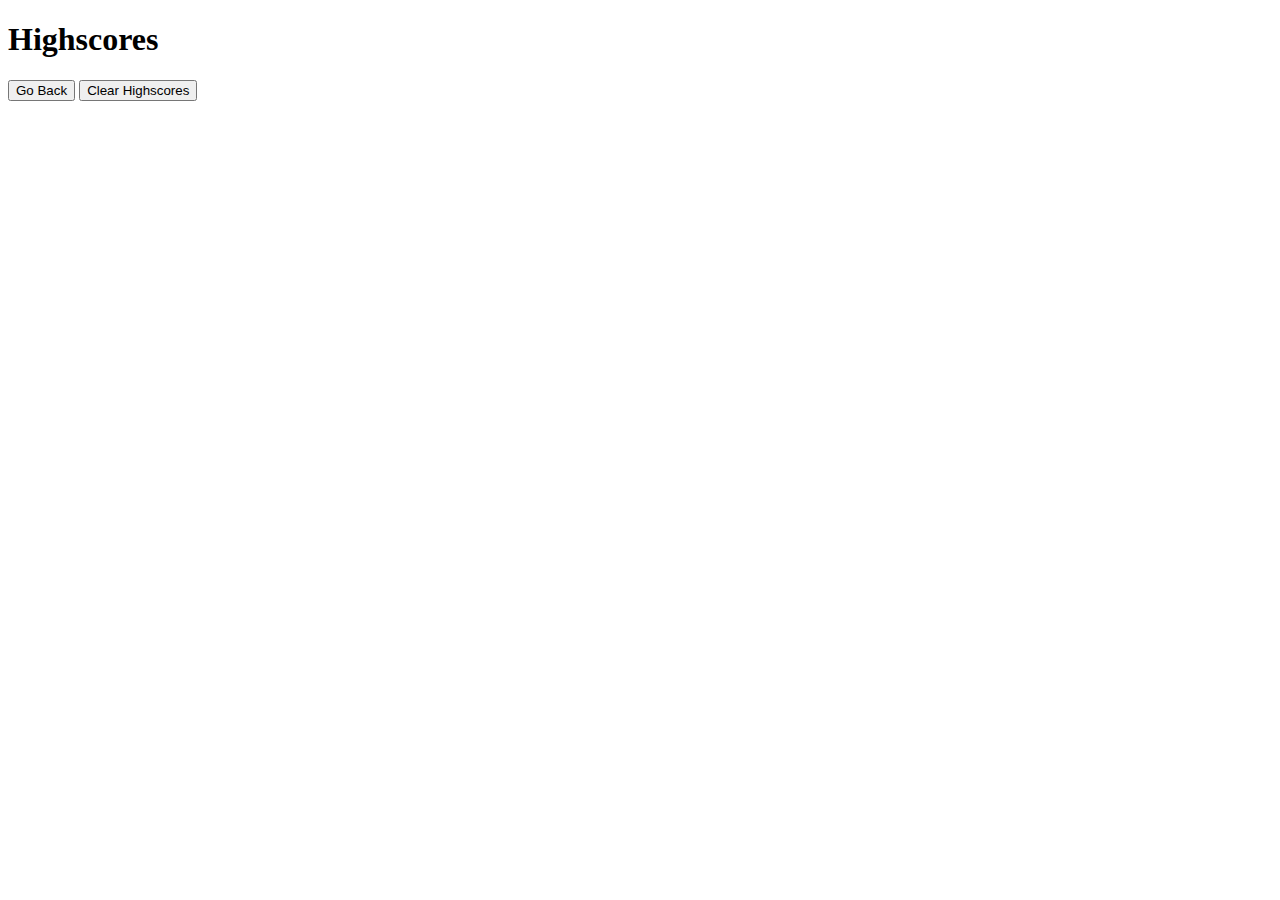
==== highscores.html @ b0fa434f "HTML and Scoring HTML" ====
<!-- High Scores HTML -->

<!DOCTYPE html>
<html lang="en">
  <head>
    <meta charset="UTF-8" />
    <meta name="viewport" content="width=device-width, initial-scale=1.0" />
    <meta http-equiv="X-UA-Compatible" content="ie=edge" />
    <title>Highscores</title>

    <link rel="stylesheet" href="./CSS/style.css" />
  </head>

  <body>
    <div class="wrapper">
      <h1>Highscores</h1>
      <ol id="highscores"></ol>

      <a href="index.html"><button>Go Back</button></a>
      <button id="clear">Clear Highscores</button>
    </div>

    <script src="./JS/score.js"></script>
  </body>
</html>
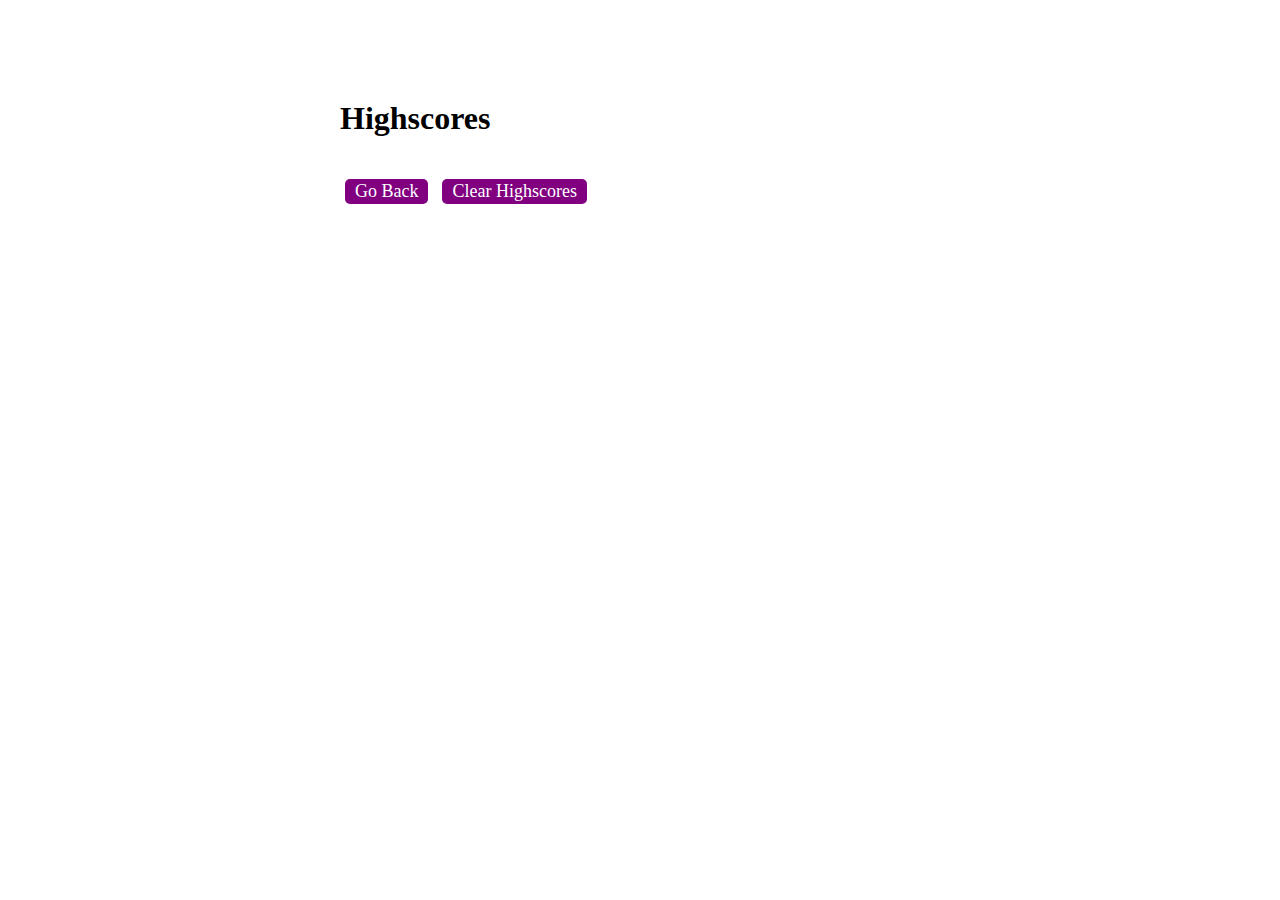
==== commit dbddf9b6: "bookkeeping" ====
--- a/highscores.html
+++ b/highscores.html
@@ -16,10 +16,10 @@
       <h1>Highscores</h1>
       <ol id="highscores"></ol>
 
-      <a href="index.html"><button>Go Back</button></a>
+      <a href="./index.html"><button>Go Back</button></a>
       <button id="clear">Clear Highscores</button>
     </div>
 
-    <script src="./JS/score.js"></script>
+    <script src="./javascript/scoring.js"></script>
   </body>
 </html>--- a/CSS/style.css
+++ b/CSS/style.css
@@ -0,0 +1,92 @@
+/* styling CSS */
+
+body {
+    font-family: 'Times New Roman', Times, serif;
+}
+
+a { 
+    color: black;
+    text-decoration: none;
+    transition: color 0.3s;
+}
+
+a:hover {
+    color: blueviolet;
+}
+.wrapper {
+    margin: 100px auto 0 auto;
+    max-width: 600px;
+}
+
+.hide {
+    display: none;
+}
+
+.start {
+    text-align: center;
+}
+
+.scores {
+    position: absolute;
+    top: 10px;
+    left: 10px;
+}
+
+.feedback {
+    font-style: normal;
+    font-size: large;
+    margin-top: 10px;
+    padding-top: 10px;
+    color: black;
+    border-top: 2px solid rgba(174, 0, 255, 0.932);
+}
+
+.timer {
+    position: absolute;
+    top: 5px;
+    right: 10px;
+}
+
+/* Button CSS */
+button {
+    display: inline-block;
+    margin: 5px;
+    cursor: pointer;
+    font-family: 'Times New Roman', Times, serif;
+    font-size: large;
+    background-color: purple;
+    border-radius: 5px;
+    padding: 2px 10px;
+    color: white;
+    border: 0;
+    transition: background-color 0.3s;
+}
+
+/* Button hover characteristics */
+
+button:hover {
+background-color: grey;
+}
+
+.choices button {
+    display: block;
+}
+
+input[type="text"] {
+    font-size: large;
+}
+
+ol {
+    padding-left: 0px;
+    max-height: 350px;
+    overflow: auto;
+}
+
+li {
+    padding: 5px;
+    list-style: decimal inside none;
+}
+
+li:nth-child(odd) {
+    background-color: #c8c4cf;
+}